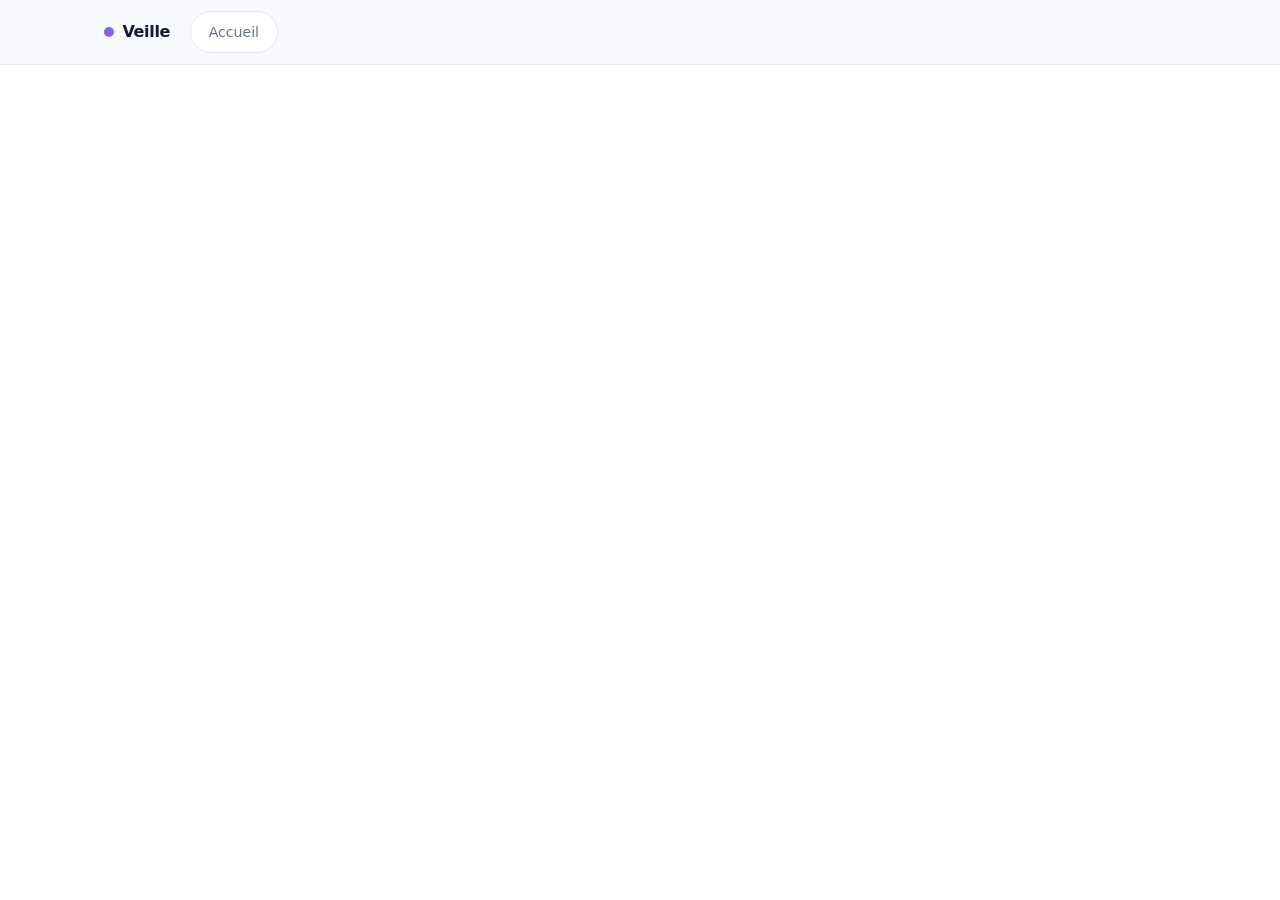
==== static/category.html @ e65aee3c "feat: add veille dashboard with merged design" ====
<!DOCTYPE html>
<html lang="fr">
<head>
  <meta charset="utf-8">
  <meta name="viewport" content="width=device-width, initial-scale=1">
  <title>Veille</title>
  <link rel="stylesheet" href="/static/style.css">
</head>
<body>
  <div class="topbar"><div class="topbar-inner"><a class="brand" href="/">Veille</a><nav id="nav"></nav></div></div>
  <main>
    <header class="page-head"><h1 id="title"></h1></header>
    <div class="days" id="days"></div>
    <div id="content"></div>
  </main>
  <script src="/static/app.js"></script>
  <script>loadCategory();</script>
</body>
</html>
---- static/style.css ----
:root {
  --bg: #f5f7fb; --surface: #ffffff; --surface2: #eef1f7; --text: #141a2a; --muted: #667089; --border: #e2e6f0;
  --accent: #5b6cf0; --accent2: #a855f7; --radius: 16px;
  --shadow: 0 1px 2px rgba(16, 24, 40, .04), 0 8px 24px rgba(16, 24, 40, .06);
}
@media (prefers-color-scheme: dark) {
  :root { --bg: #0a0f1c; --surface: #111829; --surface2: #172036; --text: #e8ecf6; --muted: #8590aa; --border: #212b44; --accent: #8aa0ff; --accent2: #c084fc; --shadow: none; }
}
[data-cat="ia"] { --cat: #9b82ff; --cat2: #c05cff; }
[data-cat="cyber"] { --cat: #f2566a; --cat2: #ff8a5c; }
[data-cat="reseau"] { --cat: #25b6d8; --cat2: #35d6a6; }
[data-cat="cloud"] { --cat: #f0a22b; --cat2: #f0d02b; }

* { box-sizing: border-box; }
body { margin: 0; min-height: 100vh; font-family: Inter, system-ui, -apple-system, "Segoe UI", sans-serif; color: var(--text); line-height: 1.6; -webkit-font-smoothing: antialiased;
  background:
    radial-gradient(ellipse 60% 40% at 15% -5%, color-mix(in srgb, var(--accent) 20%, transparent), transparent),
    radial-gradient(ellipse 50% 40% at 90% 0%, color-mix(in srgb, var(--accent2) 15%, transparent), transparent),
    var(--bg);
  background-repeat: no-repeat; }
body[data-cat] {
  background:
    radial-gradient(ellipse 60% 35% at 10% -5%, color-mix(in srgb, var(--cat) 20%, transparent), transparent),
    radial-gradient(ellipse 50% 35% at 95% 0%, color-mix(in srgb, var(--cat2) 14%, transparent), transparent),
    var(--bg);
  background-repeat: no-repeat; }
a { color: inherit; }
.mono { font-family: ui-monospace, "Cascadia Code", Consolas, monospace; }

.topbar { position: sticky; top: 0; z-index: 10; background: color-mix(in srgb, var(--bg) 75%, transparent); backdrop-filter: blur(14px); border-bottom: 1px solid var(--border); }
.topbar-inner { max-width: 1120px; margin: 0 auto; padding: .7rem 1.5rem; display: flex; align-items: center; gap: 1.25rem; overflow-x: auto; }
.brand { font-weight: 700; letter-spacing: -.02em; text-decoration: none; white-space: nowrap; }
.brand::before { content: ""; display: inline-block; width: .65rem; height: .65rem; margin-right: .5rem; border-radius: 50%; background: linear-gradient(135deg, var(--accent), var(--accent2)); }
nav { display: flex; gap: .15rem; padding: .25rem; border: 1px solid var(--border); border-radius: 999px; background: var(--surface); }
nav a { display: flex; align-items: center; gap: .45rem; padding: .3rem .85rem; border-radius: 999px; color: var(--muted); text-decoration: none; font-size: .88rem; white-space: nowrap; transition: background .15s, color .15s; }
nav a[data-cat]::before { content: ""; width: .45rem; height: .45rem; border-radius: 50%; background: var(--cat); }
nav a:hover { color: var(--text); }
nav a.active { color: #fff; background: linear-gradient(135deg, var(--accent), var(--accent2)); }
nav a[data-cat].active { background: linear-gradient(135deg, var(--cat), var(--cat2)); }
nav a[data-cat].active::before { background: #fff; }

main { max-width: 1120px; margin: 0 auto; padding: 2.5rem 1.5rem 4rem; }

.hero { margin-bottom: 2rem; }
.hero h1 { margin: 0; font-size: clamp(2.2rem, 6vw, 3.4rem); letter-spacing: -.04em; line-height: 1.1;
  background: linear-gradient(120deg, var(--text) 30%, var(--accent) 70%, var(--accent2)); -webkit-background-clip: text; background-clip: text; color: transparent; width: fit-content; }
.hero p { margin: .5rem 0 0; color: var(--muted); }
.hero .date { text-transform: capitalize; }
.hero .sep { margin: 0 .5rem; color: var(--accent); }
.hero .count { color: var(--accent); font-size: .88rem; }

.tiles { display: grid; grid-template-columns: repeat(auto-fit, minmax(230px, 1fr)); gap: 1rem; margin-bottom: 2.5rem; }
.tile { position: relative; overflow: hidden; display: flex; flex-direction: column; gap: .75rem; padding: 1.1rem 1.2rem; border: 1px solid var(--border); border-radius: var(--radius); box-shadow: var(--shadow); text-decoration: none;
  background: linear-gradient(150deg, color-mix(in srgb, var(--cat) 14%, var(--surface)), var(--surface) 65%);
  transition: transform .2s, border-color .2s; }
.tile:hover { transform: translateY(-3px); border-color: var(--cat); }
.tile-top { display: flex; align-items: center; gap: .5rem; }
.tile .dot { width: .55rem; height: .55rem; border-radius: 50%; background: var(--cat); }
.tile h2 { margin: 0; flex: 1; font-size: 1rem; letter-spacing: -.01em; }
.tile .arrow { color: var(--muted); transition: transform .2s, color .2s; }
.tile:hover .arrow { transform: translateX(3px); color: var(--cat); }
.tile .headline { color: var(--muted); font-size: .88rem; display: -webkit-box; -webkit-line-clamp: 3; -webkit-box-orient: vertical; overflow: hidden; }
.tile-foot { margin-top: auto; padding-top: .7rem; border-top: 1px solid var(--border); font-size: .78rem; color: var(--cat); font-weight: 600; }

.layout { display: grid; grid-template-columns: minmax(0, 1fr) 300px; gap: 2rem; align-items: start; }
.section-title { display: flex; justify-content: space-between; align-items: baseline; margin: 0 0 1rem; padding-bottom: .6rem; border-bottom: 1px solid var(--border); }
.section-title h2 { margin: 0; font-size: 1.1rem; letter-spacing: -.01em; }
.section-title span { font-size: .75rem; color: var(--muted); }

.feed { display: flex; flex-direction: column; gap: 1rem; }
.card { display: block; padding: 1.2rem 1.3rem; background: var(--surface); border: 1px solid var(--border); border-radius: var(--radius); text-decoration: none; transition: border-color .2s, transform .2s; }
.card:hover { border-color: var(--cat); transform: translateY(-2px); }
.card-meta { display: flex; align-items: center; gap: .6rem; margin-bottom: .5rem; font-size: .78rem; color: var(--muted); }
.chip { padding: .1rem .55rem; border-radius: 6px; font-weight: 600; color: var(--cat); background: color-mix(in srgb, var(--cat) 14%, transparent); border: 1px solid color-mix(in srgb, var(--cat) 35%, transparent); }
.card h3 { margin: 0 0 .35rem; font-size: 1.08rem; letter-spacing: -.015em; line-height: 1.35; }
.card p { margin: 0; color: var(--muted); font-size: .92rem; display: -webkit-box; -webkit-line-clamp: 2; -webkit-box-orient: vertical; overflow: hidden; }

.aside-card { padding: 1.2rem 1.3rem; background: var(--surface); border: 1px solid var(--border); border-radius: var(--radius); }
.aside-card h2 { margin: 0 0 .8rem; font-size: 1rem; }
.chips { display: flex; flex-wrap: wrap; gap: .4rem; }
.chips span { padding: .15rem .6rem; border: 1px solid var(--border); border-radius: 6px; background: var(--surface2); font-size: .76rem; color: var(--muted); }

.page-head { margin-bottom: 1.5rem; }
.page-head h1 { margin: 0; font-size: 2.4rem; letter-spacing: -.035em; background: linear-gradient(120deg, var(--cat), var(--cat2)); -webkit-background-clip: text; background-clip: text; color: transparent; width: fit-content; }
.days { display: flex; gap: .4rem; overflow-x: auto; padding-bottom: .5rem; margin-bottom: 2rem; }
.days button { flex: none; border: 1px solid var(--border); background: var(--surface); color: var(--muted); border-radius: 999px; padding: .3rem .9rem; font: inherit; font-size: .85rem; cursor: pointer; text-transform: capitalize; transition: all .15s; }
.days button:hover { color: var(--text); }
.days button.active { background: linear-gradient(135deg, var(--cat), var(--cat2)); border-color: transparent; color: #fff; }

.topic { display: grid; grid-template-columns: 2.75rem 1fr; gap: 1rem; padding: 1.5rem 0; border-top: 1px solid var(--border); max-width: 820px; }
.topic:first-child { border-top: 0; padding-top: 0; }
.rank { font-size: 1.5rem; font-weight: 700; line-height: 1.3; background: linear-gradient(135deg, var(--cat), var(--cat2)); -webkit-background-clip: text; background-clip: text; color: transparent; }
.topic h2 { margin: 0 0 .5rem; font-size: 1.25rem; letter-spacing: -.02em; line-height: 1.3; }
.topic p { margin: 0 0 .75rem; max-width: 68ch; }
.topic details { font-size: .88rem; color: var(--muted); }
.topic summary { cursor: pointer; width: fit-content; }
.topic ul { margin: .5rem 0 0; padding-left: 1.1rem; }
.topic li a { color: var(--cat); text-decoration: none; }
.topic li a:hover { text-decoration: underline; }
.empty { color: var(--muted); }

@media (max-width: 860px) {
  .layout { grid-template-columns: 1fr; }
}
@media (max-width: 560px) {
  .topic { grid-template-columns: 1fr; gap: .25rem; }
}
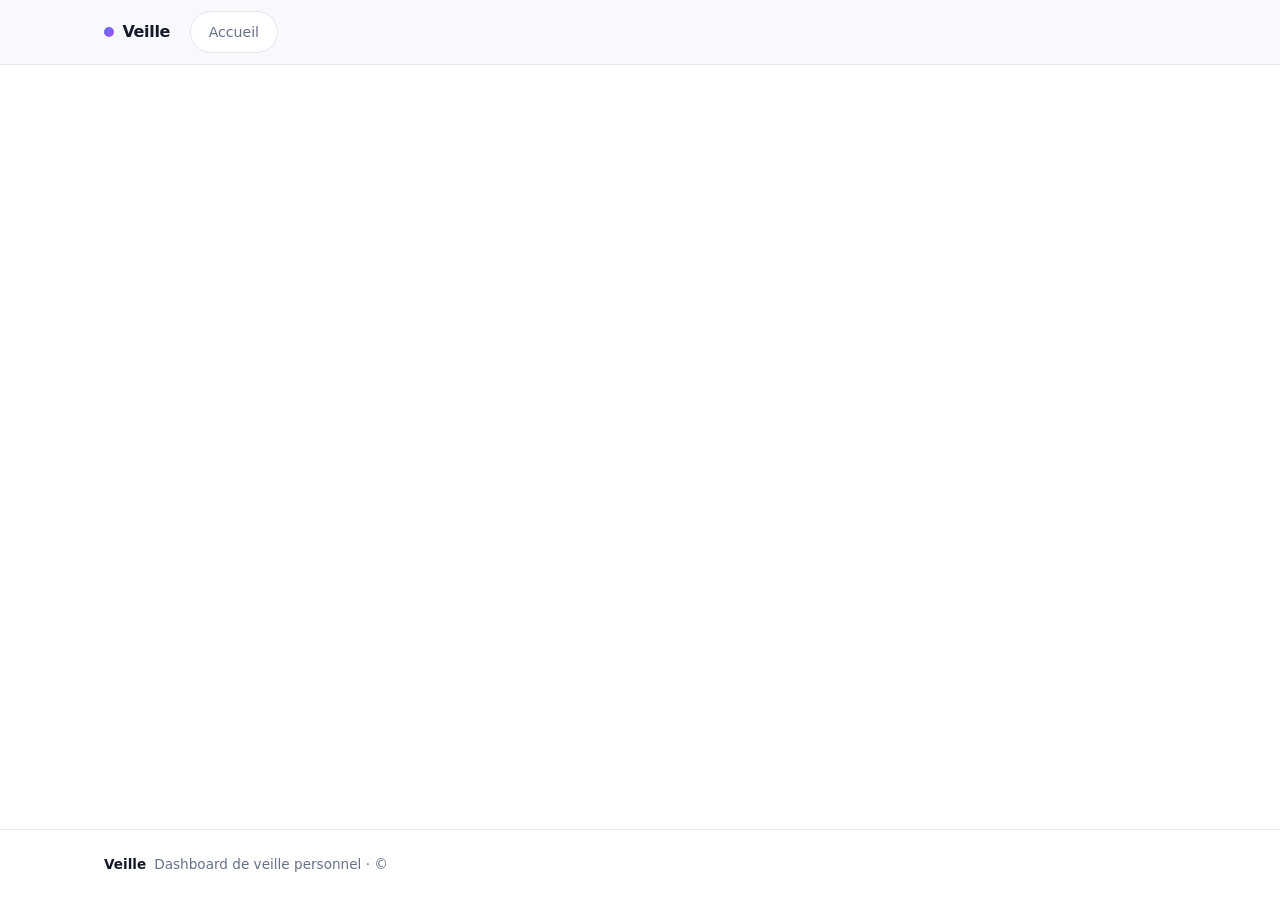
==== commit 592438aa: "feat: add card animations, footer and draggable nav bubble" ====
--- a/static/category.html
+++ b/static/category.html
@@ -1,4 +1,4 @@
-<!DOCTYPE html>
+﻿<!DOCTYPE html>
 <html lang="fr">
 <head>
   <meta charset="utf-8">
@@ -13,6 +13,12 @@
     <div class="days" id="days"></div>
     <div id="content"></div>
   </main>
+  <footer>
+    <div class="footer-inner">
+      <span><strong>Veille</strong>Dashboard de veille personnel · © <span id="year"></span></span>
+      <div class="footer-links" id="footer-links"></div>
+    </div>
+  </footer>
   <script src="/static/app.js"></script>
   <script>loadCategory();</script>
 </body>
--- a/static/style.css
+++ b/static/style.css
@@ -12,7 +12,7 @@
 [data-cat="cloud"] { --cat: #f0a22b; --cat2: #f0d02b; }
 
 * { box-sizing: border-box; }
-body { margin: 0; min-height: 100vh; font-family: Inter, system-ui, -apple-system, "Segoe UI", sans-serif; color: var(--text); line-height: 1.6; -webkit-font-smoothing: antialiased;
+body { margin: 0; min-height: 100vh; display: flex; flex-direction: column; font-family: Inter, system-ui, -apple-system, "Segoe UI", sans-serif; color: var(--text); line-height: 1.6; -webkit-font-smoothing: antialiased;
   background:
     radial-gradient(ellipse 60% 40% at 15% -5%, color-mix(in srgb, var(--accent) 20%, transparent), transparent),
     radial-gradient(ellipse 50% 40% at 90% 0%, color-mix(in srgb, var(--accent2) 15%, transparent), transparent),
@@ -31,15 +31,32 @@
 .topbar-inner { max-width: 1120px; margin: 0 auto; padding: .7rem 1.5rem; display: flex; align-items: center; gap: 1.25rem; overflow-x: auto; }
 .brand { font-weight: 700; letter-spacing: -.02em; text-decoration: none; white-space: nowrap; }
 .brand::before { content: ""; display: inline-block; width: .65rem; height: .65rem; margin-right: .5rem; border-radius: 50%; background: linear-gradient(135deg, var(--accent), var(--accent2)); }
-nav { display: flex; gap: .15rem; padding: .25rem; border: 1px solid var(--border); border-radius: 999px; background: var(--surface); }
-nav a { display: flex; align-items: center; gap: .45rem; padding: .3rem .85rem; border-radius: 999px; color: var(--muted); text-decoration: none; font-size: .88rem; white-space: nowrap; transition: background .15s, color .15s; }
-nav a[data-cat]::before { content: ""; width: .45rem; height: .45rem; border-radius: 50%; background: var(--cat); }
+nav { position: relative; display: flex; gap: .15rem; padding: .25rem; border: 1px solid var(--border); border-radius: 999px; background: var(--surface); }
+nav a { position: relative; z-index: 2; display: flex; align-items: center; gap: .45rem; padding: .3rem .85rem; border-radius: 999px; color: var(--muted); text-decoration: none; font-size: .88rem; white-space: nowrap; transition: color .25s; }
+nav a[data-cat]::before { content: ""; width: .45rem; height: .45rem; border-radius: 50%; background: var(--cat); transition: background .25s; }
 nav a:hover { color: var(--text); }
-nav a.active { color: #fff; background: linear-gradient(135deg, var(--accent), var(--accent2)); }
-nav a[data-cat].active { background: linear-gradient(135deg, var(--cat), var(--cat2)); }
-nav a[data-cat].active::before { background: #fff; }
+nav a.active { color: var(--text); font-weight: 600; cursor: grab; touch-action: none; user-select: none; }
+.nav-bubble { position: absolute; z-index: 1; top: 0; left: 0; border-radius: 999px; opacity: 0; pointer-events: none;
+  background: linear-gradient(180deg, color-mix(in srgb, var(--text) 14%, transparent), color-mix(in srgb, var(--text) 7%, transparent));
+  border: 1px solid color-mix(in srgb, var(--text) 14%, transparent);
+  backdrop-filter: blur(10px) saturate(1.8); -webkit-backdrop-filter: blur(10px) saturate(1.8);
+  box-shadow: inset 0 1px 0 rgba(255, 255, 255, .3), 0 2px 8px rgba(0, 0, 0, .12);
+  transition: transform .28s cubic-bezier(.34, 1.56, .64, 1), box-shadow .2s; }
+.nav-bubble.animate { transition: left .32s cubic-bezier(.3, 1.5, .6, 1), width .32s cubic-bezier(.3, 1.5, .6, 1), transform .28s cubic-bezier(.34, 1.56, .64, 1), box-shadow .2s; }
+.nav-bubble.dragging { transition: left .06s linear, width .28s cubic-bezier(.34, 1.56, .64, 1), transform .28s cubic-bezier(.34, 1.56, .64, 1), box-shadow .2s; transform: scaleY(1.2); box-shadow: inset 0 1px 0 rgba(255, 255, 255, .4), 0 8px 24px rgba(0, 0, 0, .22); }
 
-main { max-width: 1120px; margin: 0 auto; padding: 2.5rem 1.5rem 4rem; }
+main { flex: 1; width: 100%; max-width: 1120px; margin: 0 auto; padding: 2.5rem 1.5rem 4rem; }
+
+footer { border-top: 1px solid var(--border); background: color-mix(in srgb, var(--surface) 60%, transparent); }
+.footer-inner { max-width: 1120px; margin: 0 auto; padding: 1.5rem; display: flex; flex-wrap: wrap; justify-content: space-between; align-items: center; gap: 1rem; font-size: .85rem; color: var(--muted); }
+.footer-inner strong { color: var(--text); margin-right: .5rem; }
+.footer-links { display: flex; flex-wrap: wrap; gap: 1.25rem; }
+.footer-links a { text-decoration: none; transition: color .2s; }
+.footer-links a:hover { color: var(--cat, var(--accent)); }
+
+@media (prefers-reduced-motion: reduce) {
+  *, *::before, *::after { animation: none !important; transition: none !important; }
+}
 
 .hero { margin-bottom: 2rem; }
 .hero h1 { margin: 0; font-size: clamp(2.2rem, 6vw, 3.4rem); letter-spacing: -.04em; line-height: 1.1;
@@ -50,10 +67,24 @@
 .hero .count { color: var(--accent); font-size: .88rem; }
 
 .tiles { display: grid; grid-template-columns: repeat(auto-fit, minmax(230px, 1fr)); gap: 1rem; margin-bottom: 2.5rem; }
-.tile { position: relative; overflow: hidden; display: flex; flex-direction: column; gap: .75rem; padding: 1.1rem 1.2rem; border: 1px solid var(--border); border-radius: var(--radius); box-shadow: var(--shadow); text-decoration: none;
+.tile { position: relative; isolation: isolate; overflow: hidden; display: flex; flex-direction: column; gap: .75rem; padding: 1.1rem 1.2rem; border: 1px solid var(--border); border-radius: var(--radius); box-shadow: var(--shadow); text-decoration: none;
   background: linear-gradient(150deg, color-mix(in srgb, var(--cat) 14%, var(--surface)), var(--surface) 65%);
-  transition: transform .2s, border-color .2s; }
-.tile:hover { transform: translateY(-3px); border-color: var(--cat); }
+  transition: transform .18s ease-out, border-color .2s, box-shadow .25s; }
+.tile:hover, .card:hover { transform: perspective(700px) translateY(-6px) rotateX(var(--rx, 0deg)) rotateY(var(--ry, 0deg)) scale(1.02); border-color: var(--cat); box-shadow: 0 14px 34px color-mix(in srgb, var(--cat) 16%, transparent); }
+.tile:hover h2, .card:hover h3 { color: var(--cat); }
+.tile h2, .card h3 { transition: color .2s; }
+.tile::before, .card::before { content: ""; position: absolute; inset: 0; z-index: -1; opacity: .7; transition: opacity .3s;
+  background: radial-gradient(260px circle at var(--mx, 50%) var(--my, 50%), color-mix(in srgb, var(--cat) 30%, transparent), transparent 70%); }
+.tile, .card { box-shadow: 0 6px 22px color-mix(in srgb, var(--cat) 9%, transparent); }
+.tile:hover::before, .card:hover::before { opacity: .8; }
+.card:hover { transform: perspective(700px) translateY(-6px) rotateX(calc(var(--rx, 0deg) * .5)) rotateY(calc(var(--ry, 0deg) * .5)) scale(1.02); }
+
+#cursor-glow { position: fixed; top: 0; left: 0; z-index: -1; width: 440px; height: 440px; border-radius: 50%; pointer-events: none; opacity: 0;
+  background: radial-gradient(circle, color-mix(in srgb, var(--cat, var(--accent)) 11%, transparent), transparent 65%);
+  transition: opacity .35s, transform .12s ease-out; }
+#cursor-glow.visible { opacity: 1; }
+.tile, .card, .topic { animation: rise .4s cubic-bezier(.2, .9, .3, 1.2) backwards; animation-delay: calc(var(--i, 0) * 45ms); }
+@keyframes rise { from { opacity: 0; transform: translateY(26px) scale(.95); } }
 .tile-top { display: flex; align-items: center; gap: .5rem; }
 .tile .dot { width: .55rem; height: .55rem; border-radius: 50%; background: var(--cat); }
 .tile h2 { margin: 0; flex: 1; font-size: 1rem; letter-spacing: -.01em; }
@@ -68,8 +99,7 @@
 .section-title span { font-size: .75rem; color: var(--muted); }
 
 .feed { display: flex; flex-direction: column; gap: 1rem; }
-.card { display: block; padding: 1.2rem 1.3rem; background: var(--surface); border: 1px solid var(--border); border-radius: var(--radius); text-decoration: none; transition: border-color .2s, transform .2s; }
-.card:hover { border-color: var(--cat); transform: translateY(-2px); }
+.card { position: relative; isolation: isolate; overflow: hidden; display: block; padding: 1.2rem 1.3rem; background: var(--surface); border: 1px solid var(--border); border-radius: var(--radius); text-decoration: none; transition: transform .18s ease-out, border-color .2s, box-shadow .25s; }
 .card-meta { display: flex; align-items: center; gap: .6rem; margin-bottom: .5rem; font-size: .78rem; color: var(--muted); }
 .chip { padding: .1rem .55rem; border-radius: 6px; font-weight: 600; color: var(--cat); background: color-mix(in srgb, var(--cat) 14%, transparent); border: 1px solid color-mix(in srgb, var(--cat) 35%, transparent); }
 .card h3 { margin: 0 0 .35rem; font-size: 1.08rem; letter-spacing: -.015em; line-height: 1.35; }
